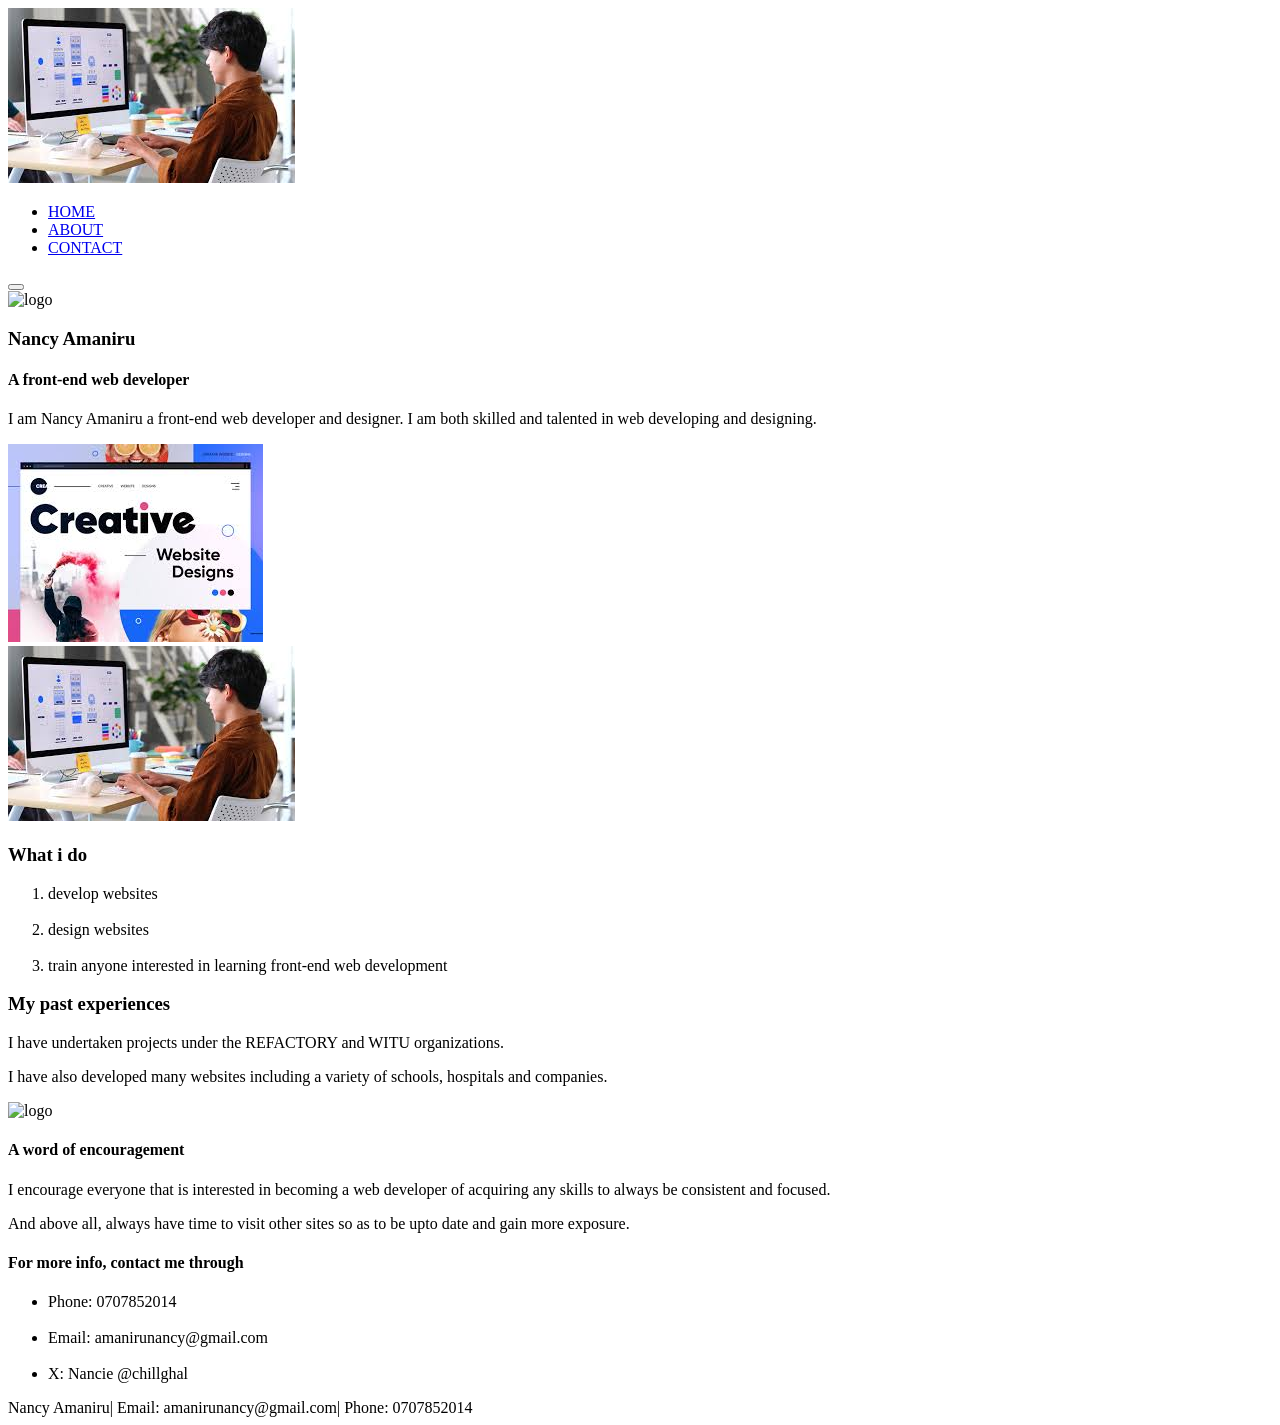
==== index.html @ 78afd4e8 "first commit" ====
<!DOCTYPE html>
<html lang="en">
<head>
    <meta charset="UTF-8">
    <meta name="viewport" content="width=device-width, initial-scale=1.0">
    <title>NANCY PORTIFOLIO</title>
</head>
<body>
    <!--navigation menu styling-->
    <nav>
        <div>
            <img src="download.jfif" alt="logo">
        </div>

        <div>
            <ul>
                <li>
                    <a href="#home">
                        HOME
                    </a>

                </li>
                
                <li>
                    <a href="#about">
                        ABOUT
                    </a>
                </li>
                
                <li>
                    <a href="#contact">
                        CONTACT
                    </a>
                </li>

            </ul>
        </div>

        <div>
          <BUTTON>
        </div>

    </nav>

   <section id="about">
    <!--my first section-->
    <div>
        <img src="" alt="logo">

    </div>
    <div>
        <h3>Nancy Amaniru</h3>
        <h4>A front-end web developer</h4>
        <p>I am Nancy Amaniru a front-end web developer and designer. I am both skilled and talented in web developing and designing.</p>
    </div>
   </section>

   <section>
    <!--my second section-->
    <div>
        <div>
    <img src="img2.jfif" alt="logo">
    </div>

    <div>
    <img src="download.jfif" alt="logo">
    </div>
    </div>

    <div>
   <h3>What i do</h3>
   <ol>
    
        <li>develop websites</li><br>
        <li>design websites</li><br>
        <li>train anyone interested in learning front-end web development</li>
       
   
   </ol>
   <h3>My past experiences</h3>
   <p>I have undertaken projects under the REFACTORY and WITU organizations.</p>
   <p>I have also developed many websites including a variety of schools, hospitals and companies.</p>
   
   </div>
   </section>

   <section>
    <!--my third section-->
    <div>
        <img src="" alt="logo">
    </div>
    <div>
        <h4>A word of encouragement</h4>
        <p>I encourage everyone that is interested in becoming a web developer of acquiring any skills to always be consistent and focused.</p>
        <p>And above all, always have time to visit other sites so as to be upto date and gain more exposure.</p>
    </div>

   </section>


   <section id="contact">
    <!--this is my fourth section-->
    <h4>For more info, contact me through</h4>
    <ul>
        <li>
            Phone: 0707852014
          </li>  <br>
            
   
        
        <li>Email: amanirunancy@gmail.com</li><br>
        <li>X:     Nancie @chillghal</li>
    </ul>


   </section>

   <section>
   <footer>
    <div>
        Nancy Amaniru| Email: amanirunancy@gmail.com| Phone: 0707852014 
        
    </div>
   </footer>
   </section>
   
</body>
</html>
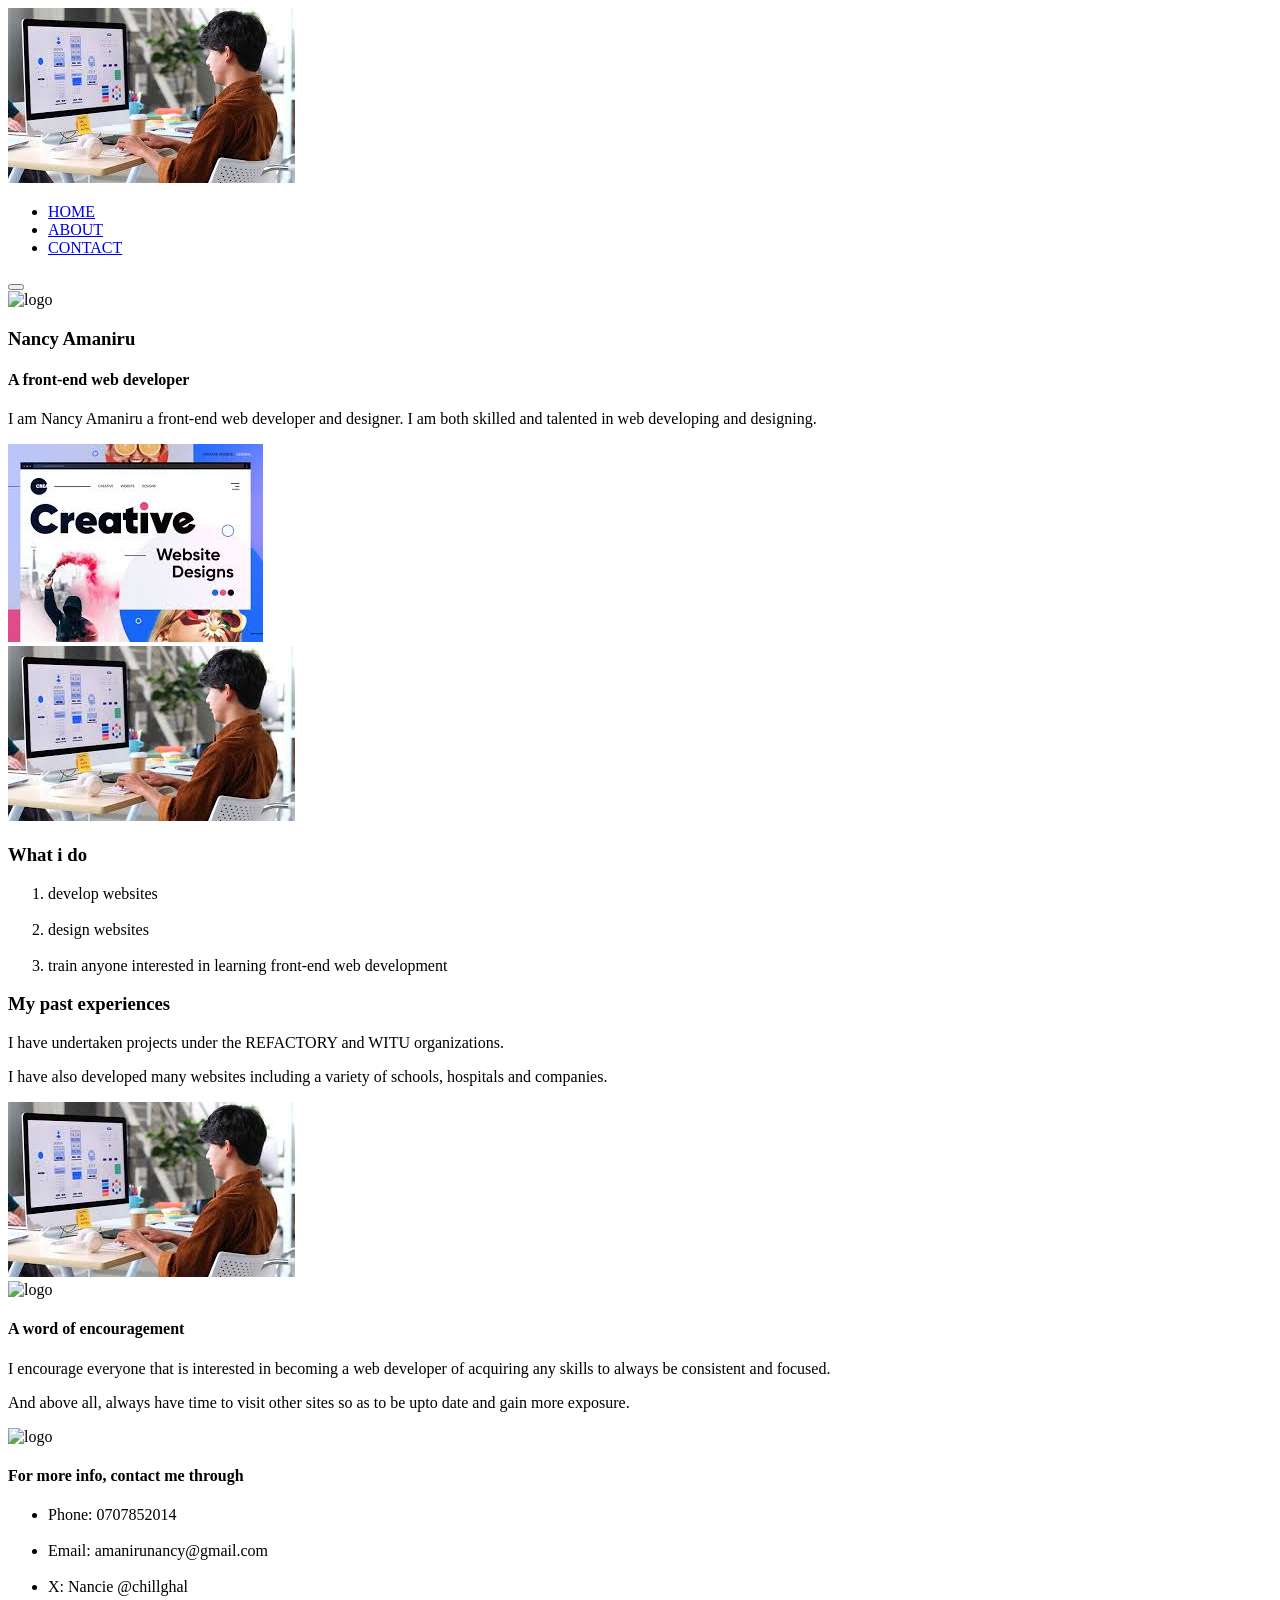
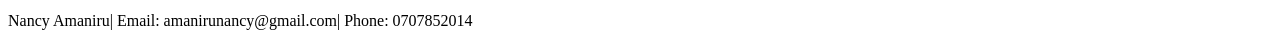
==== commit e2ecfbac: "second changes" ====
--- a/index.html
+++ b/index.html
@@ -82,6 +82,10 @@
    <p>I have also developed many websites including a variety of schools, hospitals and companies.</p>
    
    </div>
+
+   <div>
+    <img src="download.jfif" alt="logo">
+   </div>
    </section>
 
    <section>
@@ -93,6 +97,9 @@
         <h4>A word of encouragement</h4>
         <p>I encourage everyone that is interested in becoming a web developer of acquiring any skills to always be consistent and focused.</p>
         <p>And above all, always have time to visit other sites so as to be upto date and gain more exposure.</p>
+    </div>
+    <div>
+        <img src="" alt="logo">
     </div>
 
    </section>
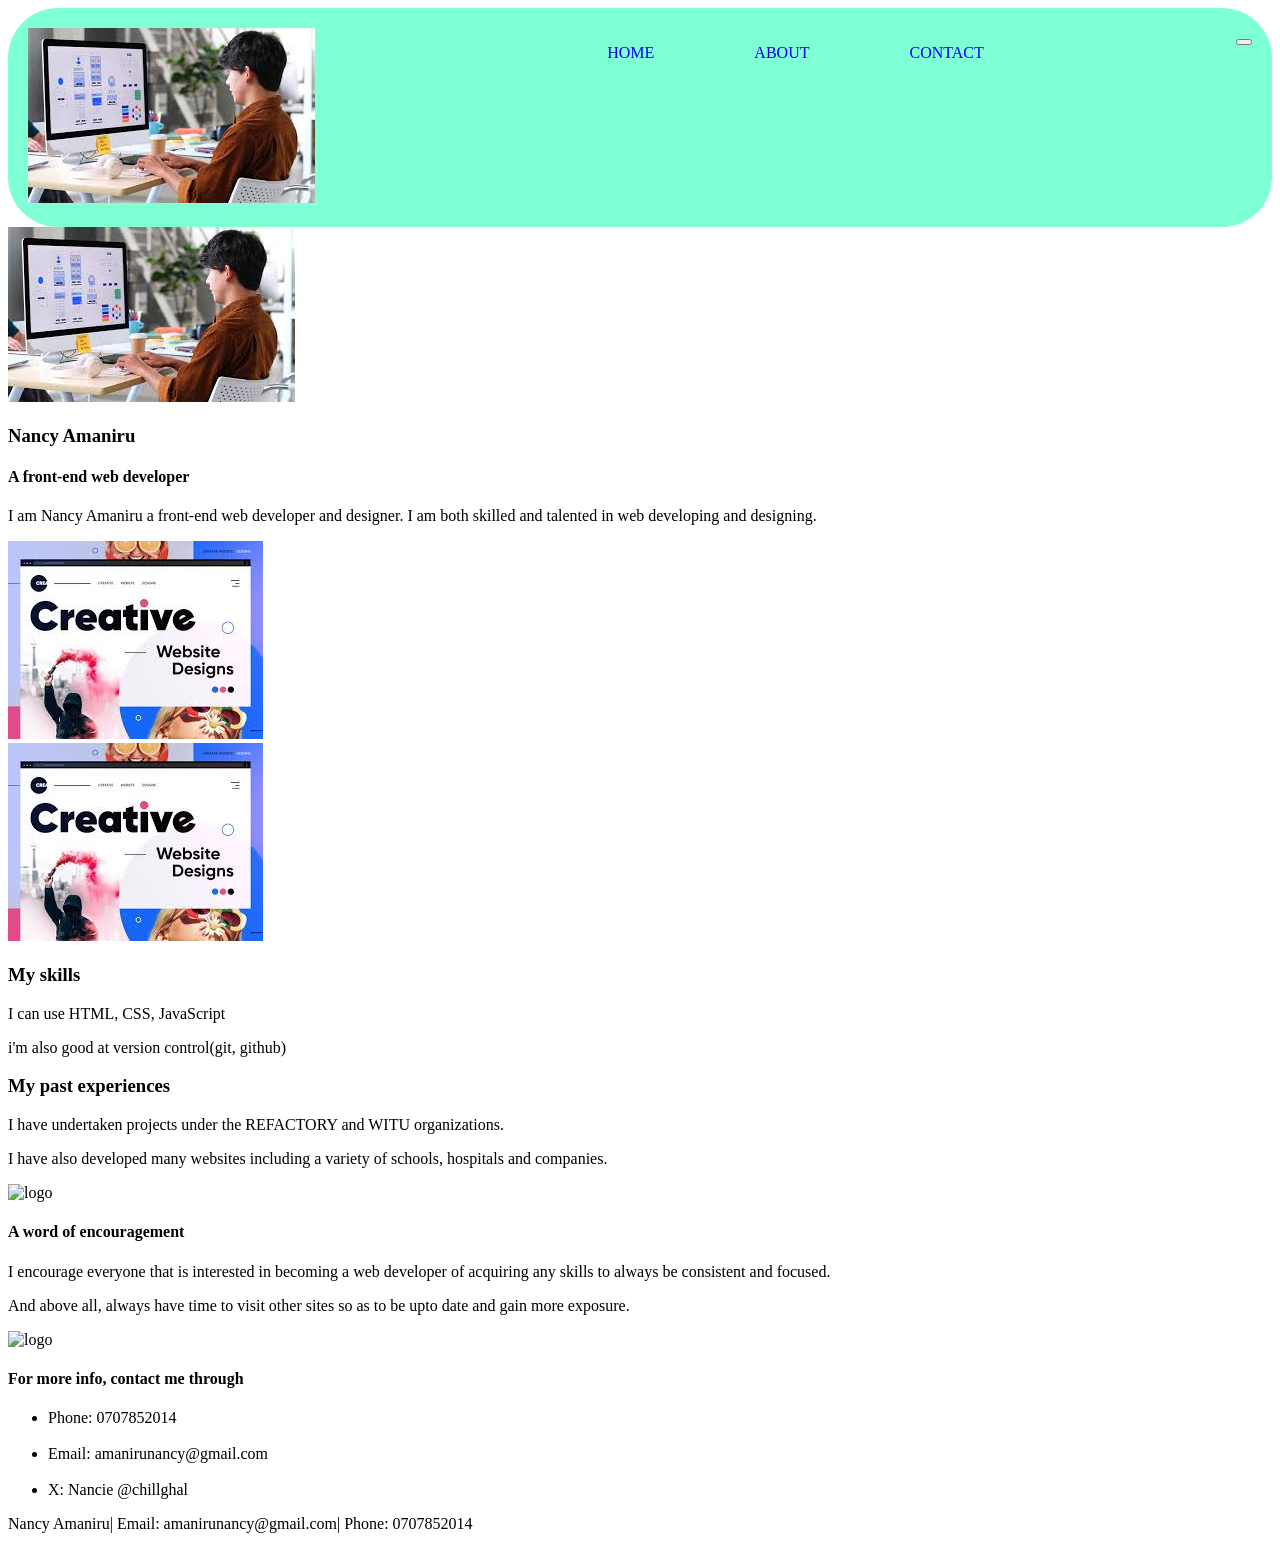
==== commit 66626266: "my second changes" ====
--- a/index.html
+++ b/index.html
@@ -1,33 +1,39 @@
 <!DOCTYPE html>
 <html lang="en">
 <head>
+   
+
+    
     <meta charset="UTF-8">
     <meta name="viewport" content="width=device-width, initial-scale=1.0">
     <title>NANCY PORTIFOLIO</title>
+    <link rel="stylesheet" href="mystyle.css">
+   
+    
 </head>
 <body>
     <!--navigation menu styling-->
-    <nav>
-        <div>
-            <img src="download.jfif" alt="logo">
+    <nav class="mynavbar">
+        <div class="mylogo">
+            <img src="images/download.jfif" alt="logo">
         </div>
 
         <div>
-            <ul>
-                <li>
-                    <a href="#home">
+            <ul class="unorderedlist">
+                <li class="mynavitems">
+                    <a  href="#home">
                         HOME
                     </a>
 
                 </li>
                 
-                <li>
+                <li class="mynavitems">
                     <a href="#about">
                         ABOUT
                     </a>
                 </li>
                 
-                <li>
+                <li class="mynavitems">
                     <a href="#contact">
                         CONTACT
                     </a>
@@ -36,7 +42,7 @@
             </ul>
         </div>
 
-        <div>
+        <div class="mybutton">
           <BUTTON>
         </div>
 
@@ -45,7 +51,7 @@
    <section id="about">
     <!--my first section-->
     <div>
-        <img src="" alt="logo">
+        <img src="images/download.jfif" alt="logo">
 
     </div>
     <div>
@@ -59,33 +65,24 @@
     <!--my second section-->
     <div>
         <div>
-    <img src="img2.jfif" alt="logo">
+    <img src="images/img2.jfif" alt="logo">
     </div>
 
     <div>
-    <img src="download.jfif" alt="logo">
+    <img src="images/img2.jfif" alt="logo">
     </div>
     </div>
 
     <div>
-   <h3>What i do</h3>
-   <ol>
-    
-        <li>develop websites</li><br>
-        <li>design websites</li><br>
-        <li>train anyone interested in learning front-end web development</li>
-       
-   
-   </ol>
+   <h3>My skills</h3>
+   <p>I can  use HTML, CSS, JavaScript</p>
+   <p>i'm also good at version control(git, github)</p>
    <h3>My past experiences</h3>
    <p>I have undertaken projects under the REFACTORY and WITU organizations.</p>
    <p>I have also developed many websites including a variety of schools, hospitals and companies.</p>
    
    </div>
-
-   <div>
-    <img src="download.jfif" alt="logo">
-   </div>
+ 
    </section>
 
    <section>
--- a/mystyle.css
+++ b/mystyle.css
@@ -0,0 +1,26 @@
+.mynavbar{
+background-color: aquamarine;
+padding: 20px;
+display: flex;
+justify-content: space-between;
+border-radius: 50px;
+}
+.mynavitems{
+text-decoration: none;
+list-style: none;
+
+
+}
+.unorderedlist{
+    display: flex;
+    gap: 100px;
+    
+}
+a{
+    text-decoration: none;
+    
+}
+.mylogo{
+    height: auto;
+    width: auto;
+}
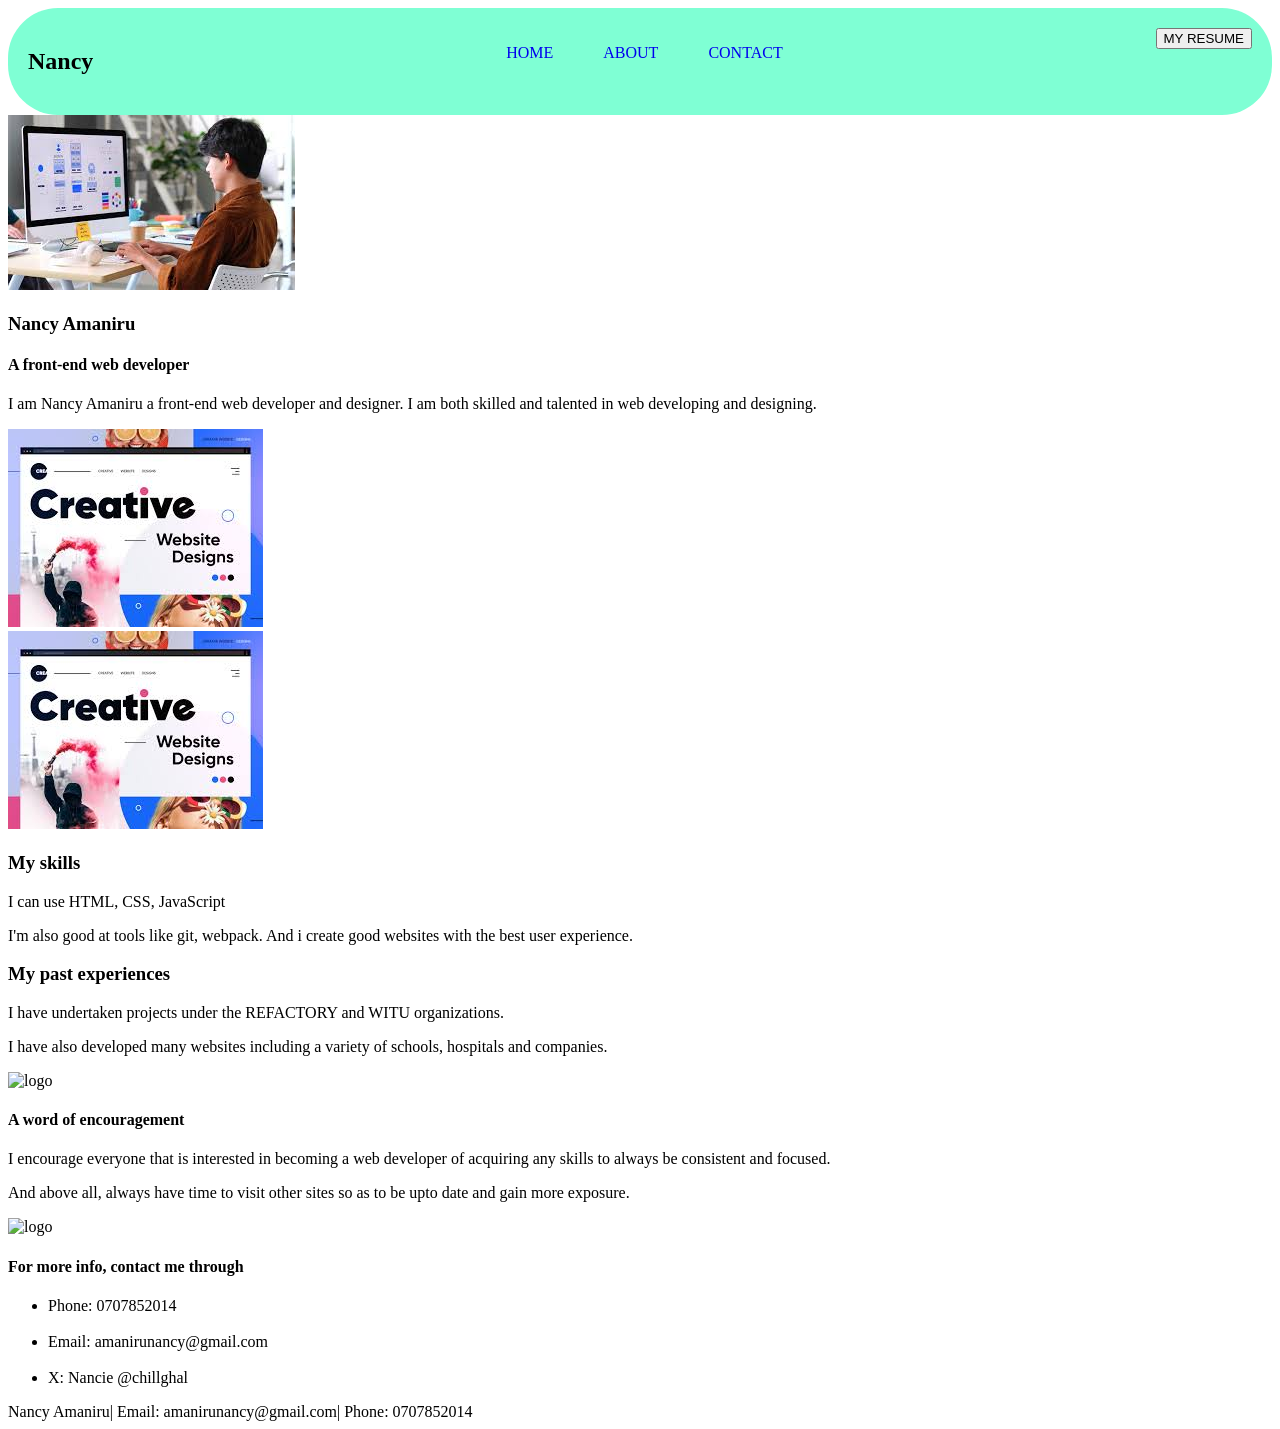
==== commit 775841b3: "more changes" ====
--- a/index.html
+++ b/index.html
@@ -15,7 +15,8 @@
     <!--navigation menu styling-->
     <nav class="mynavbar">
         <div class="mylogo">
-            <img src="images/download.jfif" alt="logo">
+            <!-- <img src="images/download.jfif" alt="logo"> -->
+             <h2>Nancy</h2>
         </div>
 
         <div>
@@ -43,12 +44,12 @@
         </div>
 
         <div class="mybutton">
-          <BUTTON>
+          <button>MY RESUME</button>
         </div>
 
     </nav>
 
-   <section id="about">
+   <section id="home">
     <!--my first section-->
     <div>
         <img src="images/download.jfif" alt="logo">
@@ -61,7 +62,7 @@
     </div>
    </section>
 
-   <section>
+   <section id="about">
     <!--my second section-->
     <div>
         <div>
@@ -76,7 +77,7 @@
     <div>
    <h3>My skills</h3>
    <p>I can  use HTML, CSS, JavaScript</p>
-   <p>i'm also good at version control(git, github)</p>
+   <p>I'm also good at tools like git, webpack. And i create good websites with the best user experience.</p>
    <h3>My past experiences</h3>
    <p>I have undertaken projects under the REFACTORY and WITU organizations.</p>
    <p>I have also developed many websites including a variety of schools, hospitals and companies.</p>
--- a/mystyle.css
+++ b/mystyle.css
@@ -13,7 +13,7 @@
 }
 .unorderedlist{
     display: flex;
-    gap: 100px;
+    gap: 50px;
     
 }
 a{
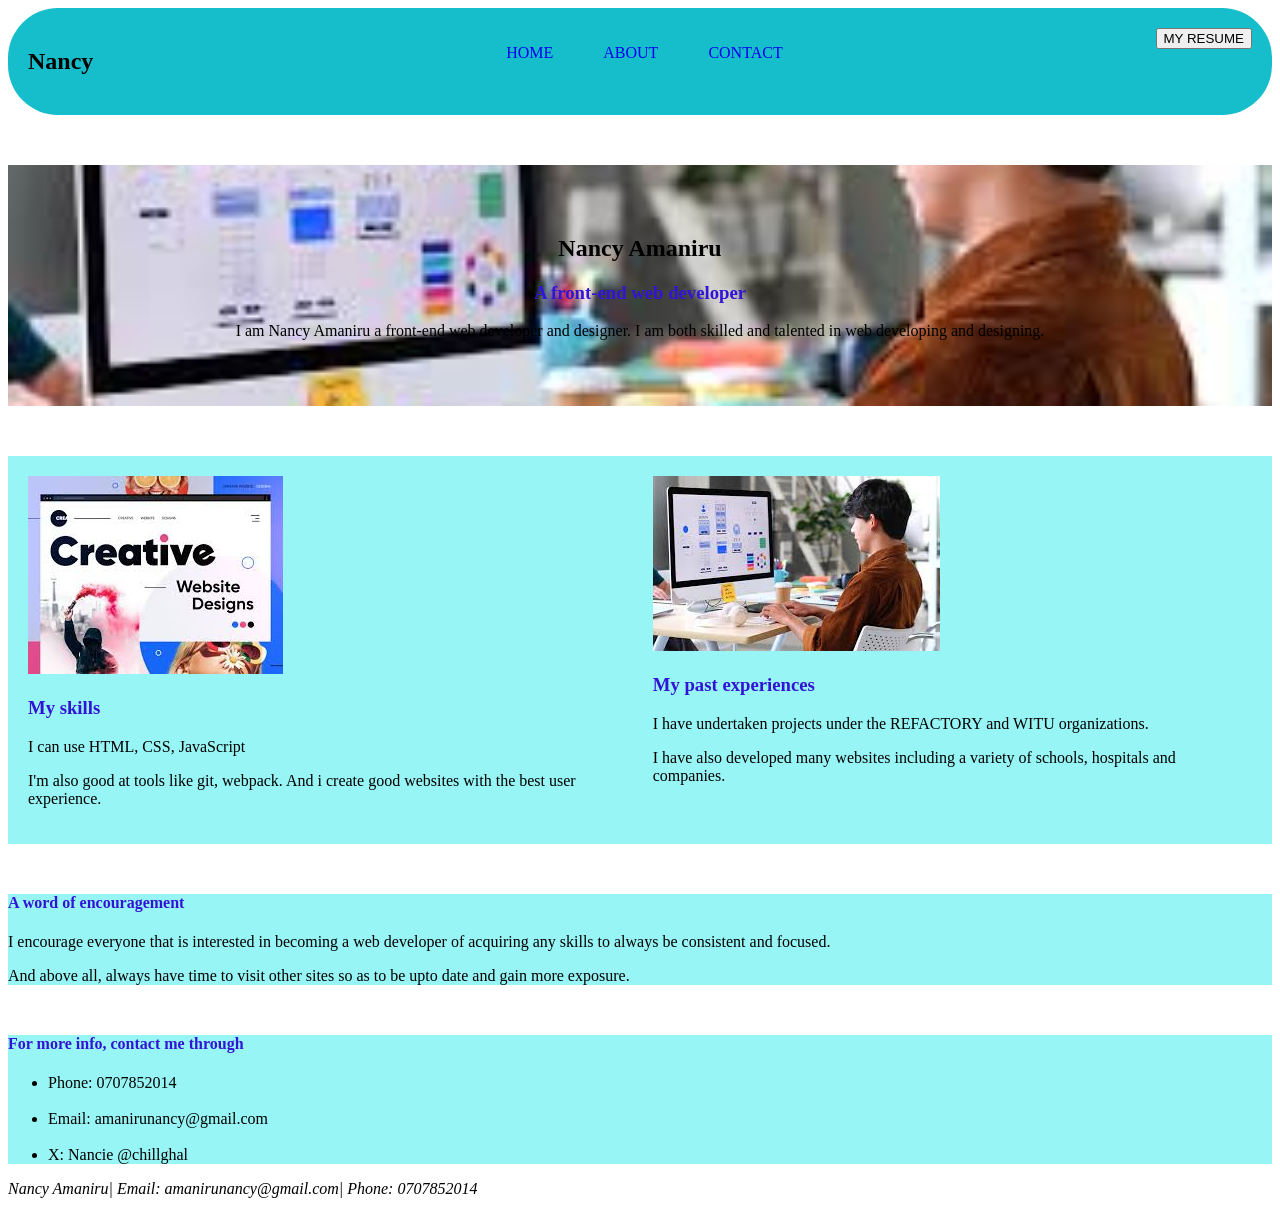
==== commit c86f46c8: "morechanges" ====
--- a/index.html
+++ b/index.html
@@ -52,53 +52,52 @@
    <section id="home">
     <!--my first section-->
     <div>
-        <img src="images/download.jfif" alt="logo">
+        <!-- <img src="images/download.jfif" alt="logo"> -->
 
     </div>
     <div>
-        <h3>Nancy Amaniru</h3>
-        <h4>A front-end web developer</h4>
+        <h1>Nancy Amaniru</h1>
+        <h3>A front-end web developer</h3>
         <p>I am Nancy Amaniru a front-end web developer and designer. I am both skilled and talented in web developing and designing.</p>
     </div>
    </section>
 
    <section id="about">
     <!--my second section-->
-    <div>
+    
+    
         <div>
     <img src="images/img2.jfif" alt="logo">
+    <h3>My skills</h3>
+   <p>I can  use HTML, CSS, JavaScript</p>
+   <p>I'm also good at tools like git, webpack. And i create good websites with the best user experience.</p>
     </div>
+    
+
 
     <div>
-    <img src="images/img2.jfif" alt="logo">
-    </div>
-    </div>
-
-    <div>
-   <h3>My skills</h3>
-   <p>I can  use HTML, CSS, JavaScript</p>
-   <p>I'm also good at tools like git, webpack. And i create good websites with the best user experience.</p>
-   <h3>My past experiences</h3>
+    <img src="images/download.jfif" alt="logo">
+    <h3>My past experiences</h3>
    <p>I have undertaken projects under the REFACTORY and WITU organizations.</p>
    <p>I have also developed many websites including a variety of schools, hospitals and companies.</p>
    
-   </div>
+    </div>
+    
+    </section>
+
+    
  
    </section>
 
    <section>
     <!--my third section-->
-    <div>
-        <img src="" alt="logo">
-    </div>
-    <div>
+    
+    <div class="aob">
         <h4>A word of encouragement</h4>
         <p>I encourage everyone that is interested in becoming a web developer of acquiring any skills to always be consistent and focused.</p>
         <p>And above all, always have time to visit other sites so as to be upto date and gain more exposure.</p>
     </div>
-    <div>
-        <img src="" alt="logo">
-    </div>
+    
 
    </section>
 
@@ -121,7 +120,7 @@
    </section>
 
    <section>
-   <footer>
+   <footer class="footer">
     <div>
         Nancy Amaniru| Email: amanirunancy@gmail.com| Phone: 0707852014 
         
--- a/mystyle.css
+++ b/mystyle.css
@@ -1,5 +1,5 @@
 .mynavbar{
-background-color: aquamarine;
+background-color: rgb(21, 190, 202);
 padding: 20px;
 display: flex;
 justify-content: space-between;
@@ -23,4 +23,38 @@
 .mylogo{
     height: auto;
     width: auto;
+}
+.h2,h3,h4{
+    color: rgb(49, 20, 214);
+}
+
+
+ #home{
+    background-image: url("images/download.jfif");
+background-repeat:no-repeat;
+padding: 50px;
+background-position: center;
+background-size : cover;
+margin-top: 50px;
+color:black ;
+text-align: center;
+}
+#about{
+    display: flex;
+    justify-content:space-evenly;
+    margin-top: 50px;
+    margin-bottom: 50px;
+    padding: 20px;
+    background-color: rgb(152, 245, 245);
+}
+#contact{
+    margin-top: 50px;
+    background-color: rgb(152, 245, 245);
+}
+
+.aob{background-color: rgb(152, 245, 245);
+}
+
+.footer{
+   font-style: italic;
 }
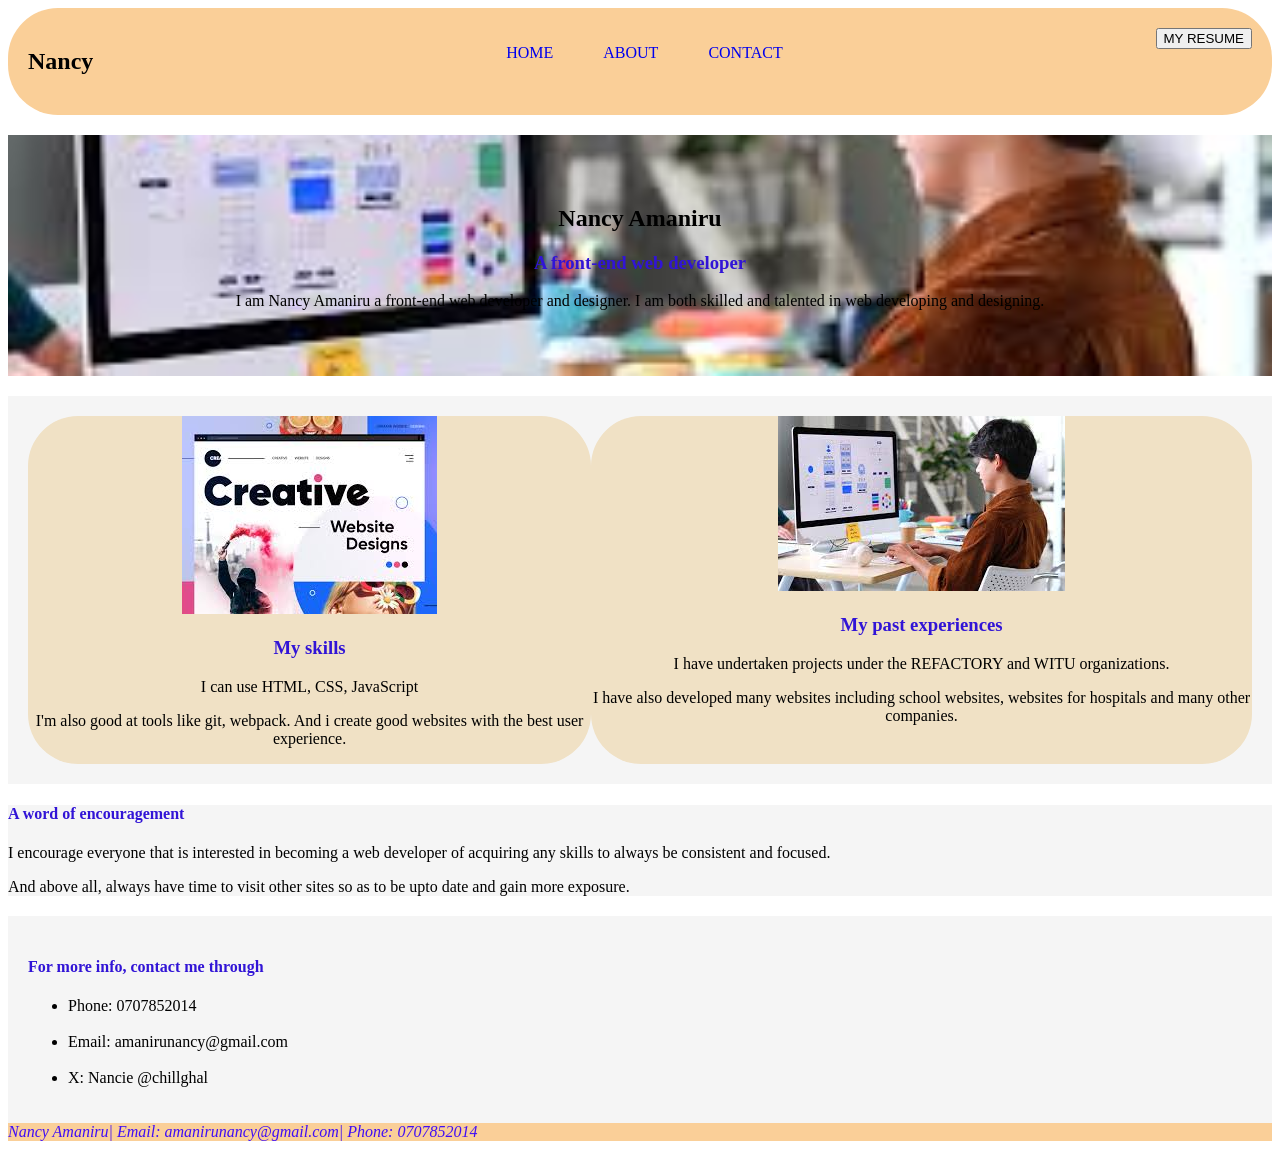
==== commit b0e91d16: "more changes" ====
--- a/index.html
+++ b/index.html
@@ -66,7 +66,7 @@
     <!--my second section-->
     
     
-        <div>
+        <div class="mydivisions">
     <img src="images/img2.jfif" alt="logo">
     <h3>My skills</h3>
    <p>I can  use HTML, CSS, JavaScript</p>
@@ -75,11 +75,12 @@
     
 
 
-    <div>
+    <div class="mydivisions">
     <img src="images/download.jfif" alt="logo">
     <h3>My past experiences</h3>
    <p>I have undertaken projects under the REFACTORY and WITU organizations.</p>
-   <p>I have also developed many websites including a variety of schools, hospitals and companies.</p>
+   <p>I have also developed many websites including 
+     school websites, websites for hospitals and many other companies.</p>
    
     </div>
     
--- a/mystyle.css
+++ b/mystyle.css
@@ -1,9 +1,10 @@
 .mynavbar{
-background-color: rgb(21, 190, 202);
+background-color: rgb(250, 207, 152);
 padding: 20px;
 display: flex;
 justify-content: space-between;
 border-radius: 50px;
+ 
 }
 .mynavitems{
 text-decoration: none;
@@ -35,26 +36,37 @@
 padding: 50px;
 background-position: center;
 background-size : cover;
-margin-top: 50px;
+margin-top: 20px;
 color:black ;
 text-align: center;
 }
 #about{
     display: flex;
     justify-content:space-evenly;
-    margin-top: 50px;
-    margin-bottom: 50px;
+    margin-top: 20px;
+    margin-bottom: 20px;
     padding: 20px;
-    background-color: rgb(152, 245, 245);
+    background-color: whitesmoke;
+
 }
 #contact{
-    margin-top: 50px;
-    background-color: rgb(152, 245, 245);
+    margin-top: 20px;
+    background-color: whitesmoke;
+    padding: 20PX;
 }
 
-.aob{background-color: rgb(152, 245, 245);
+.aob{background-color: whitesmoke
 }
 
 .footer{
    font-style: italic;
-}+   color: rgb(64, 14, 245);
+   background-color: rgb(250, 207, 152);
+}
+.mydivisions{
+    background: rgb(240, 225, 197);
+    text-align: center;
+    border-radius: 50px;
+   box-shadow: darkgoldenrod;
+}
+    
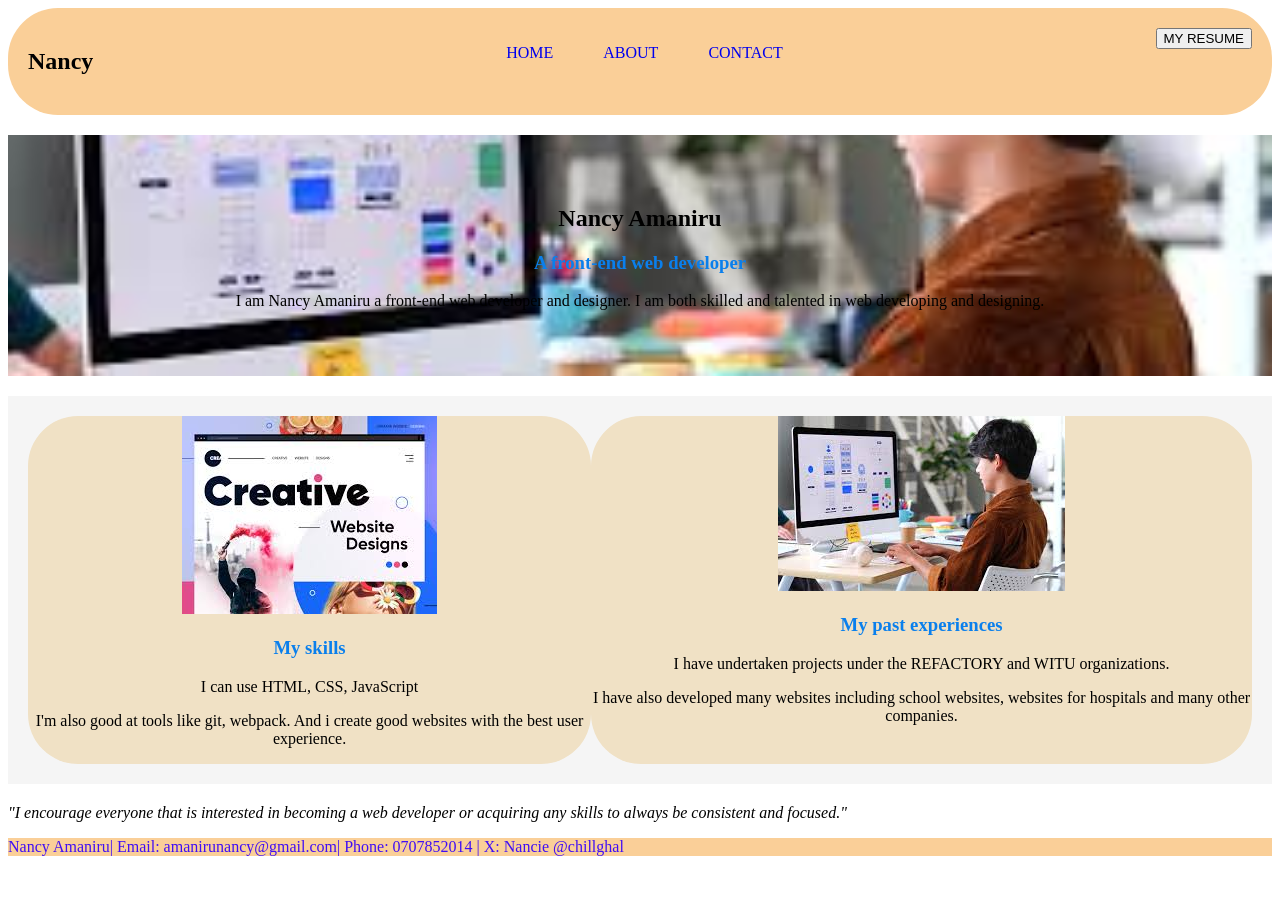
==== commit 3be829b0: "changes" ====
--- a/index.html
+++ b/index.html
@@ -94,36 +94,24 @@
     <!--my third section-->
     
     <div class="aob">
-        <h4>A word of encouragement</h4>
-        <p>I encourage everyone that is interested in becoming a web developer of acquiring any skills to always be consistent and focused.</p>
-        <p>And above all, always have time to visit other sites so as to be upto date and gain more exposure.</p>
+        
+        <p>"I encourage everyone that is interested in becoming a web developer or acquiring any skills to always be consistent and focused."</p>
+        
     </div>
     
 
-   </section>
+ 
 
+   
 
-   <section id="contact">
-    <!--this is my fourth section-->
-    <h4>For more info, contact me through</h4>
-    <ul>
-        <li>
-            Phone: 0707852014
-          </li>  <br>
-            
    
-        
-        <li>Email: amanirunancy@gmail.com</li><br>
-        <li>X:     Nancie @chillghal</li>
-    </ul>
-
-
-   </section>
 
    <section>
    <footer class="footer">
     <div>
-        Nancy Amaniru| Email: amanirunancy@gmail.com| Phone: 0707852014 
+        Nancy Amaniru| Email: amanirunancy@gmail.com|
+         Phone: 0707852014 |
+         X:     Nancie @chillghal
         
     </div>
    </footer>
--- a/mystyle.css
+++ b/mystyle.css
@@ -26,7 +26,7 @@
     width: auto;
 }
 .h2,h3,h4{
-    color: rgb(49, 20, 214);
+    color: rgb(10, 127, 236);
 }
 
 
@@ -55,13 +55,16 @@
     padding: 20PX;
 }
 
-.aob{background-color: whitesmoke
+.aob{background-color: white;
+    font-style: italic;
+    font-size: medium;
 }
 
 .footer{
-   font-style: italic;
+   font: bold;
    color: rgb(64, 14, 245);
    background-color: rgb(250, 207, 152);
+   font-size: medium;
 }
 .mydivisions{
     background: rgb(240, 225, 197);
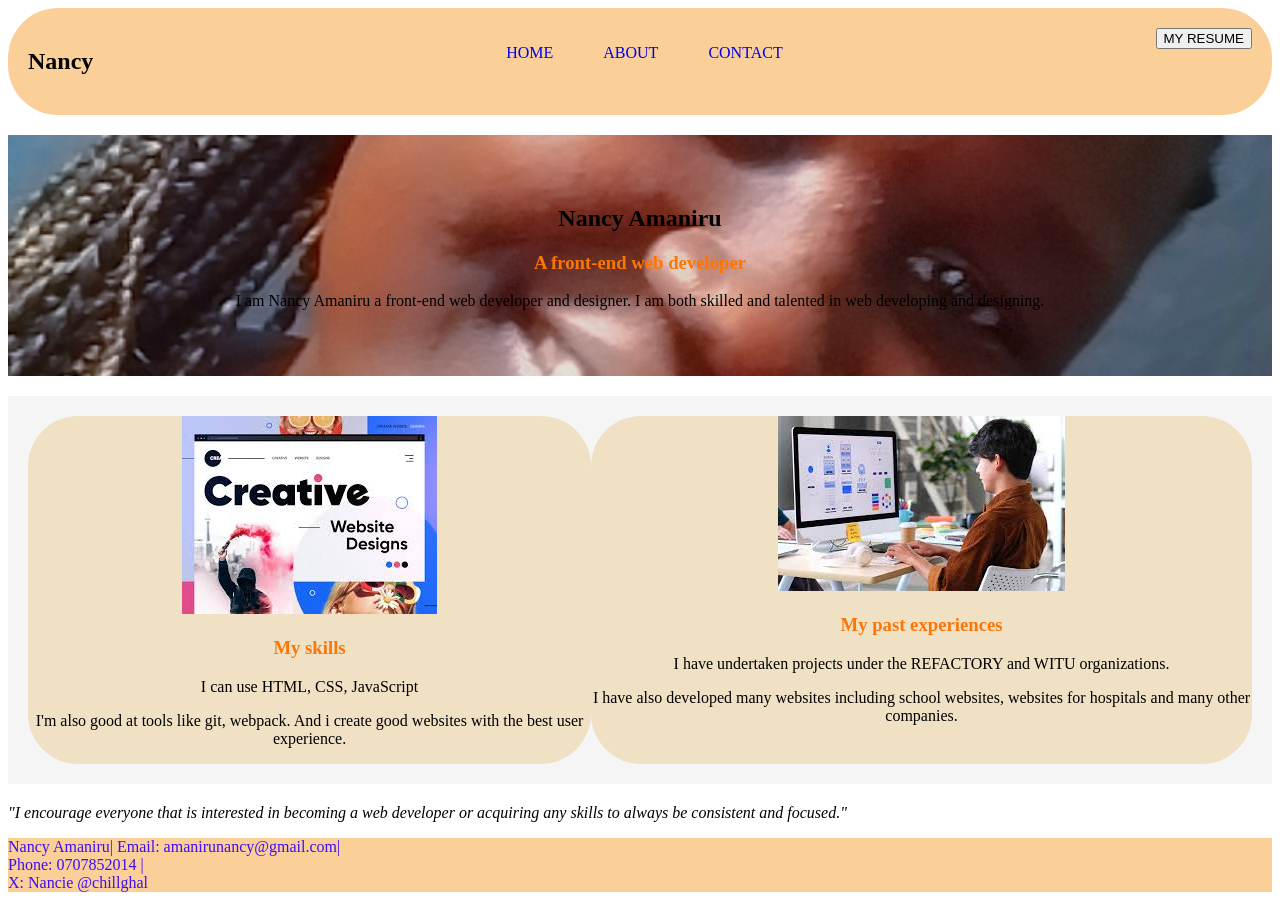
==== commit 18a96d5d: "changes" ====
--- a/index.html
+++ b/index.html
@@ -52,7 +52,7 @@
    <section id="home">
     <!--my first section-->
     <div>
-        <!-- <img src="images/download.jfif" alt="logo"> -->
+        <!-- <img src="images/mypic.jpg" alt="logo"> -->
 
     </div>
     <div>
@@ -109,8 +109,8 @@
    <section>
    <footer class="footer">
     <div>
-        Nancy Amaniru| Email: amanirunancy@gmail.com|
-         Phone: 0707852014 |
+        Nancy Amaniru| Email: amanirunancy@gmail.com|<br>
+         Phone: 0707852014 |<br>
          X:     Nancie @chillghal
         
     </div>
--- a/mystyle.css
+++ b/mystyle.css
@@ -26,12 +26,12 @@
     width: auto;
 }
 .h2,h3,h4{
-    color: rgb(10, 127, 236);
+    color: rgb(252, 117, 7);
 }
 
 
  #home{
-    background-image: url("images/download.jfif");
+    background-image: url("images/mypic.jpg");
 background-repeat:no-repeat;
 padding: 50px;
 background-position: center;
